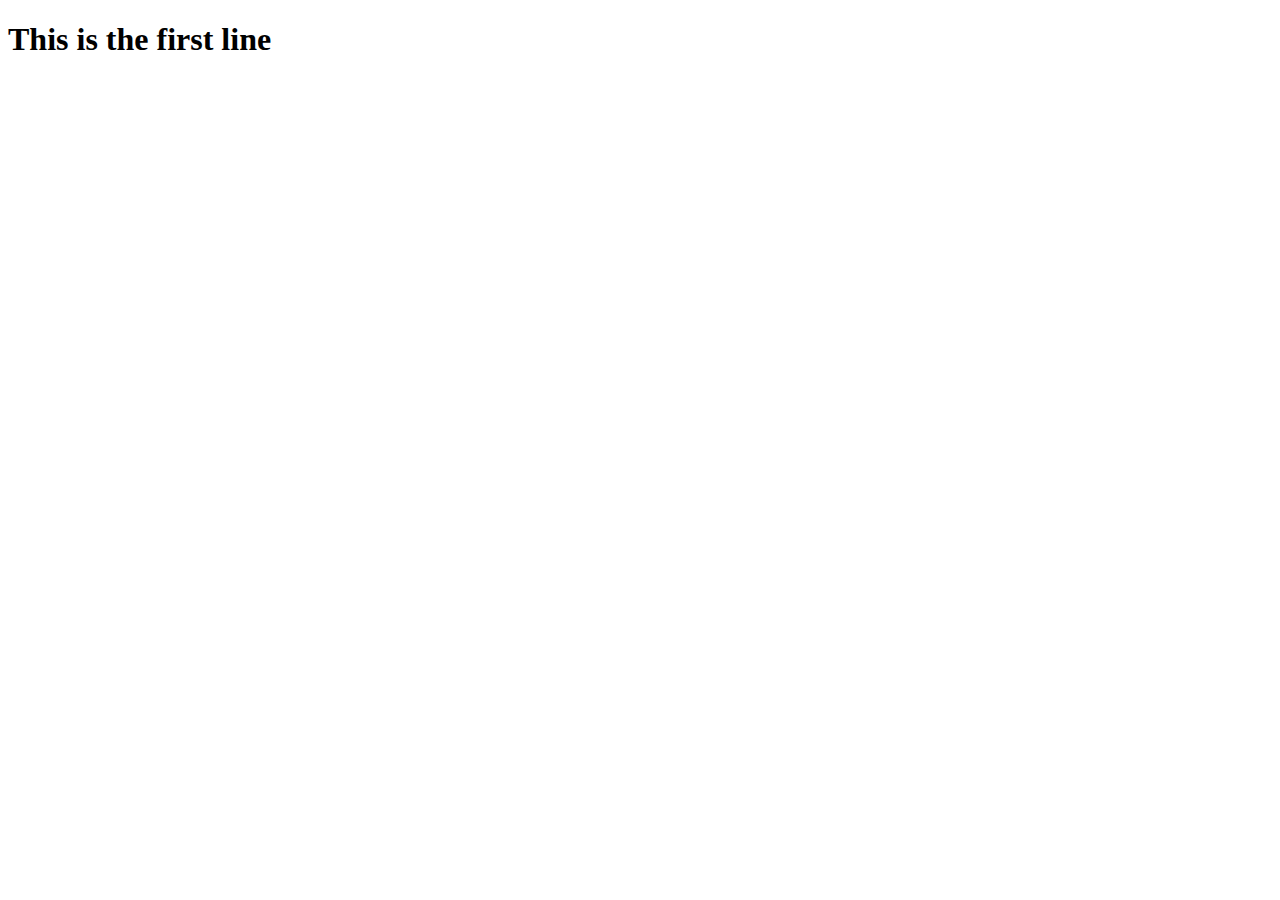
==== sales_app.html @ 74a1f3d9 "initial commit" ====
<!DOCTYPE html>
<html lang="en">
    <head>
        <title></title>
        <meta charset="UTF-8">
        <meta name="viewport" content="width=device-width, initial-scale=1">
        <link href="css/style.css" rel="stylesheet">
    </head>
    <body>
        <h1>This is the first line</h1>
    
    </body>
</html>
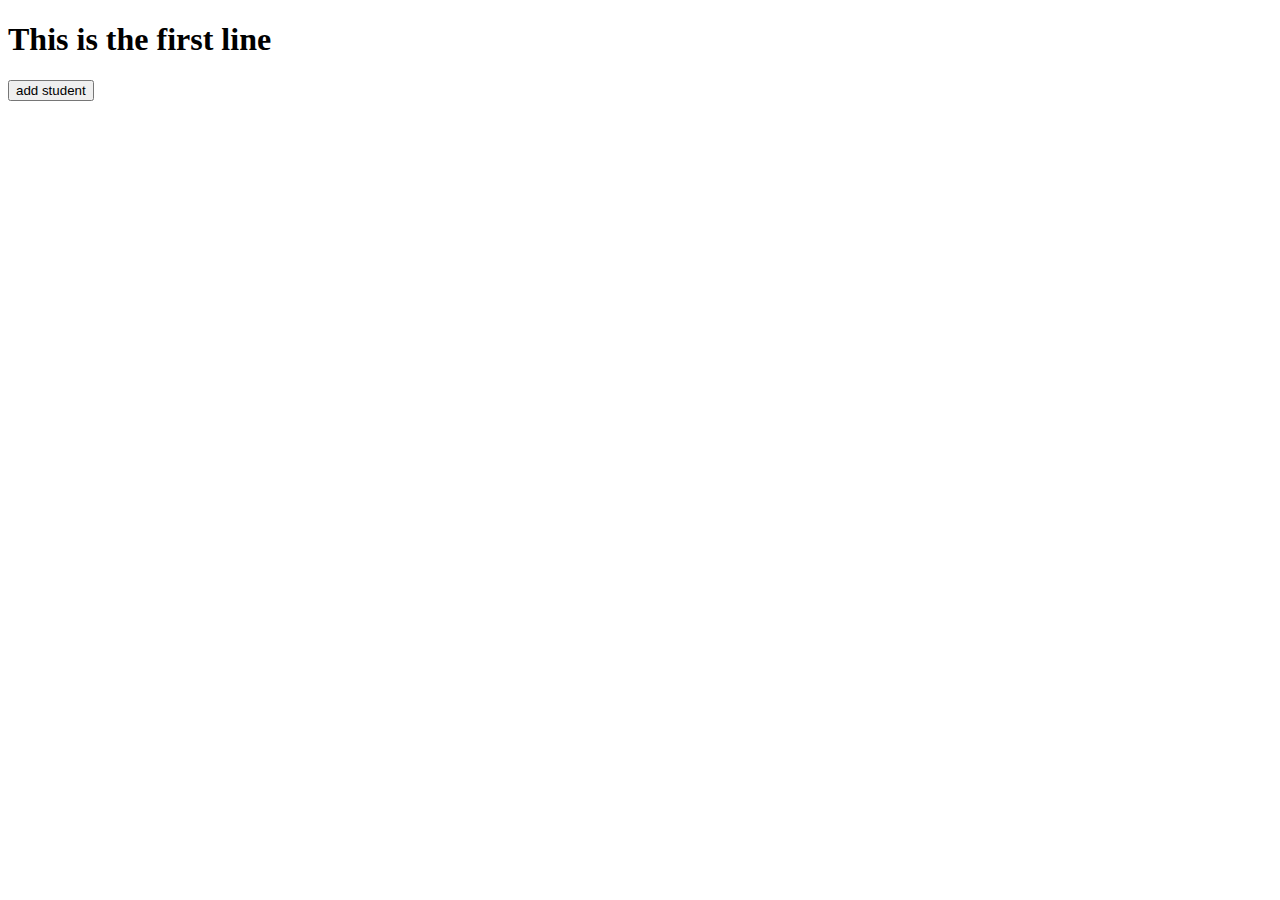
==== commit fd2dc4a5: "add button" ====
--- a/sales_app.html
+++ b/sales_app.html
@@ -8,6 +8,7 @@
     </head>
     <body>
         <h1>This is the first line</h1>
+        <button>add student</button>
     
     </body>
 </html>